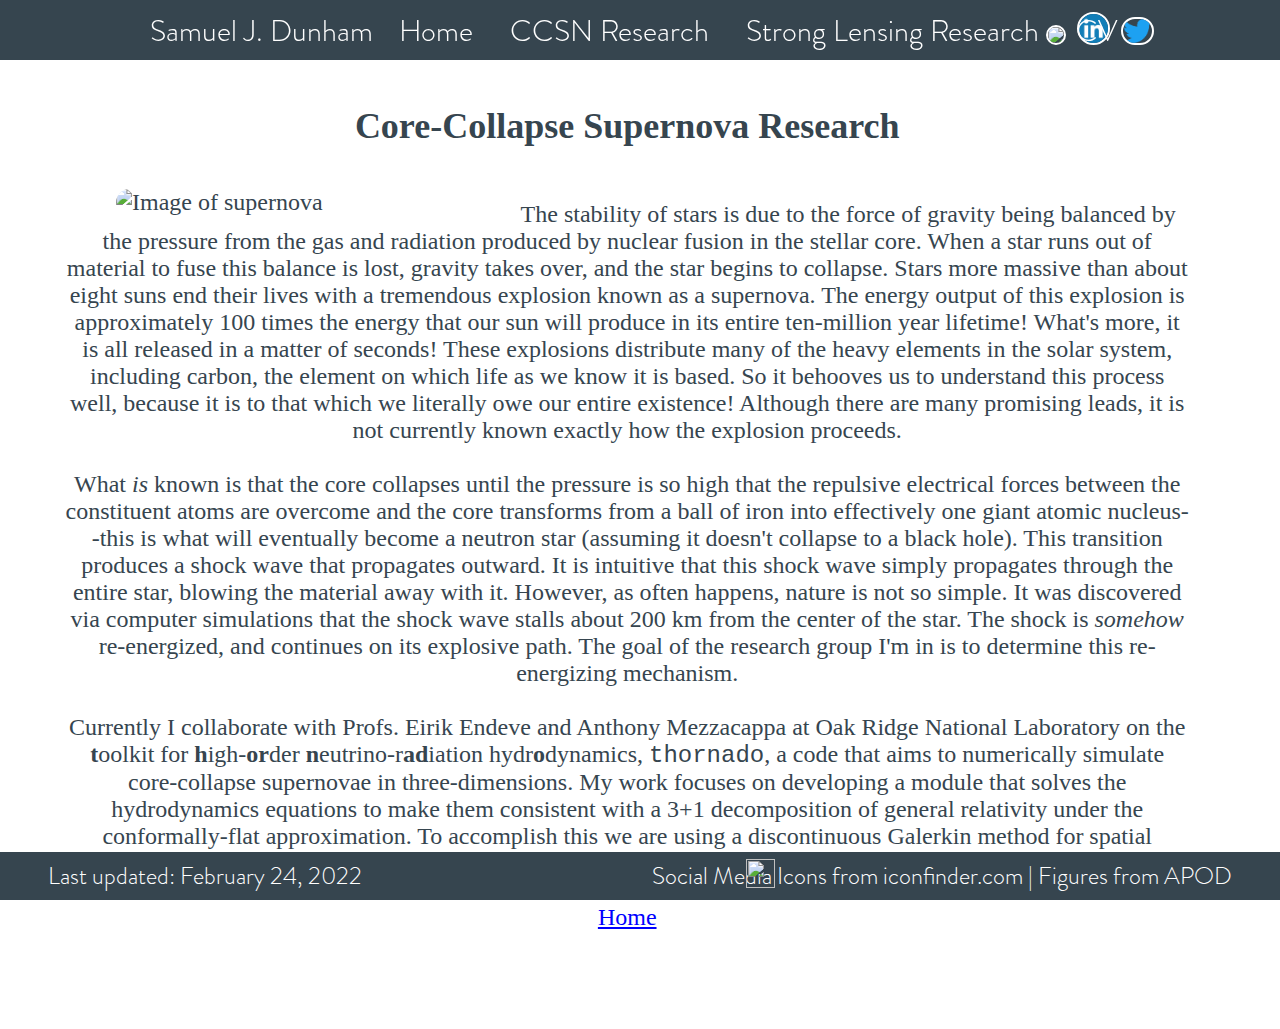
==== CCSN.html @ b5d9a145 "updates" ====
<!DOCTYPE html>
<html lang="en-US">

  <head>
    <script>
      /* Button functions taken from:
         https://www.w3schools.com/howto/
         tryit.asp?filename=tryhow_css_dropdown_navbar_click */

      /* When the user clicks on the button, toggle between hiding
         and showing the dropdown content */
      function ToggleMenuOnOff()
      {
        document.getElementById("DropdownMenu").classList.toggle("ShowMenu");
      }

      /* Close the dropdown if the user clicks outside of it */
      window.onclick = function(e)
      {
        if (!e.target.matches(".MenuButton"))
        {
          var DropdownMenu = document.getElementById("DropdownMenu");
          if (DropdownMenu.classList.contains("ShowMenu"))
          {
            DropdownMenu.classList.remove("ShowMenu");
          }
        }
      }
      /* End of button scripts */
    </script>

    <!-- Header -->

    <meta charset="UTF-8"/>
    <meta name="description" content="Professional webpage for Samuel
      J. Dunham, astronomy PhD candidate specializing in core-collapse
      supernovae"/>
    <meta name="keywords"
     content="astronomy, astrophysics, astro,
              computational astrophysics, computational astrophysicist,
              supernovae, core-collapse supernovae,
              Sam Dunham, Sam J Dunham, Sam J. Dunham,
              Samuel Dunham, Samuel J Dunham, Samuel J. Dunham,
              Sam Dunham astro, Sam J Dunham astro, Sam J. Dunham astro,
              Samuel Dunham astro, Samuel J Dunham astro,
              Samuel J. Dunham astro,
              sam dunham, sam j dunham, sam j. dunham,
              samuel dunham, samuel j dunham, samuel j. dunham,
              sam dunham astro, sam j dunham astro, sam j. dunham astro,
              samuel dunham astro, samuel j dunham astro,
              samuel j. dunham astro"/>
    <meta name="author" content="Samuel J. Dunham"/>
    <meta name="viewport" content="width=device-width,initial-scale=1"/>
    <meta name="google-site-verification"
      content="2Dwac9idP9vLbFSeAk0kUjXs6IeXM0I0acfLPQOh_IA"/>
    <meta name="robots" content="nofollow"/>

    <title>Samuel J. Dunham</title>
    <link rel="icon" href="Images/Initials.png"/>

    <link rel="stylesheet" href="style.css"/>
  </head>

  <body>

    <div class="Header">

      <div class="Name">
        Samuel J. Dunham
      </div>

      <div class="Links">
        <a href="./index.html">Home</a>
        <a href="./CCSN.html">CCSN Research</a>
        <a href="./StrongLensing.html">Strong Lensing Research</a>
        <a href="CV_DunhamSamuel.pdf" target="_blank"
           onClick="ga('send','event','Clicked on CV link','Click','CV')">
           CV</a>
      </div>

      <div class="ExternalLinks">
	<li>
	  <a href="https://github.com/dunhamsj/">
	    <img src="Images/GitHub.png" class="rounded-corners"
	     style="width:1.2em;height=1.2em"/></a>&nbsp;
	  <a href="https://www.linkedin.com/in/samueljdunham/">
	    <img src="Images/LinkedIn.png" class="rounded-corners"
	     style="width:1.2em;height=1.2em"/></a>&nbsp;
	  <a href="https://twitter.com/AstroDunham">
	    <img src="Images/Twitter.png" class="rounded-corners"
	     style="width:1.2em;height=1.2em"/></a>&nbsp;
	</li>
      </div>

    </div> <!-- End of Header -->

    <!-- End of Header -->

    <!-- Current Research -->
    <a class="SectionAnchor" id="CCSNResearch"></a><br>
    <h2 align="center">Core-Collapse Supernova Research</h2>
    <div class="row">
    <img src="Images/Supernova.jpg" hspace="50" vspace="10"
     class="rounded-corners" alt="Image of supernova" align="left"
     style="height:30%;width:30%"/>
    <p align="middle">
      The stability of stars is due to the force of gravity being
    balanced by the pressure from the gas and radiation produced by
    nuclear fusion in the stellar core. When a star runs out of
    material to fuse this balance is lost, gravity takes over, and the
    star begins to collapse. Stars more massive than
    about eight suns end their lives with a tremendous
    explosion known as a supernova. The energy output of this
    explosion is approximately 100 times the energy that our
    sun will produce in its entire ten-million year lifetime! What's
    more, it is all released in a matter of seconds! These explosions
    distribute many of the heavy elements in the solar system,
    including carbon, the element on which life as we know it is
    based. So it behooves us to understand this process well, because
    it is to that which we literally owe our entire existence!
    Although there are many promising leads, it is not currently known
    exactly how the explosion proceeds.
      <br><br>
      What <i>is</i> known is that the core collapses until the
    pressure is so high that the
    repulsive electrical forces between the constituent atoms are
    overcome and the core transforms from a ball of iron
    into effectively one giant atomic nucleus--this is what will
    eventually become a neutron star (assuming it doesn't collapse to
    a black hole). This transition produces a shock wave that
    propagates outward. It is intuitive that this shock wave simply
    propagates through the entire star, blowing the material away with
    it. However, as often happens, nature is not so simple. It was
    discovered via computer simulations that the shock wave stalls
    about 200 km from the center of the star. The shock is
    <i>somehow</i> re-energized, and continues on its explosive
    path. The goal of the research group I'm in is to determine this
    re-energizing mechanism.
      <br><br>
      Currently I collaborate with Profs. Eirik Endeve and
    Anthony Mezzacappa at Oak Ridge National Laboratory on the <b>t</b>oolkit
    for <b>h</b>igh-<b>or</b>der <b>n</b>eutrino-r<b>ad</b>iation
    hydr<b>o</b>dynamics, <a
    style="font-family:'LucidaConsole',monospace">thornado</a>, a code
    that aims to numerically simulate core-collapse supernovae in
    three-dimensions. My work focuses on developing
    a module that solves the hydrodynamics equations to make them
    consistent with a 3+1 decomposition of general relativity under
    the conformally-flat approximation. To accomplish this we are
    using a discontinuous Galerkin method for spatial discretization
    and strong-stability-preserving Runge-Kutta methods for temporal
    discretization.
      <br><br><a href="./index.html">Home</a>
    </p>
    </div>  <!-- End of Current Research -->

    <hr>

    <!-- Footer -->

    <div class="footer">
      <div class="Updated">Last updated: February 24, 2022</div>
      <img class="Logo" src="Images/Initials.png"></img>
      <div class="FigAcknowledgements">
      Social Media Icons from iconfinder.com | Figures from APOD</div>
    </div>

    <!-- End of Footer -->

    </body>

</html>
---- style.css ----
@font-face
{
  font-family : BrandonGrotesque;
  src: url( BrandonGrotesque.otf );
}

/* Make sections appear on their own rows */
div.row
{
  content : "";
  display : table;
  clear   : both;
}

/*--- Header ---*/

.Header
{
  position         : fixed;
  background-color : #36454F;
  top              : 0.0em;
  left             : 0.0em;
  width            : 100%;
  height           : 2.5em;
  font-family      : BrandonGrotesque;
}

.Header .Name
{
  position    : fixed;
  margin-top  : 0.3em;
  margin-left : 5.0em;
  font-size   : 1.25em;
  text-align  : left;
  color       : #FFFFFF;
}

.Header .Links
{
  position    : fixed;
  left        : 30%;
  margin-top  : 0.3em;
  font-size   : 1.25em;
}

.Header .Links a:link, a:visited
{
  color           : #FFFFFF;
  text-decoration : none;
  padding         : 0.5em;
}
.Header .Links a:hover
{
  color           : #FFA500;
  text-decoration : none;
}
.Header .Links a:active
{
  color           : #FFFF00;
  text-decoration : none;
}

.Header .ExternalLinks
{
  float           : right;
  list-style-type : none; /* Don't show the bullet point */
  margin-right    : 5.0em;
  margin-top      : 0.5em;
}

/* --- Images --- */
img.rounded-corners
{
  border-radius : 30px;
  border        : 2px solid #FFFFFF;
}

hr
{
  width  : 70%;
  margin : 2% auto;
  border : 2px solid white;
}

/*--- Body ---*/
body
{
  margin-left           : 5.0%;
  margin-right          : 7.0%;
  margin-top            : 2.0em;
  margin-bottom         : 2.0em;
  font-family           : Mission Script;
  font-size             : 1.5em;
  color                 : #36454F;
  background-color      : #FFFFFF;
  opacity               : 1.0;
}
p a:link
{
  color : #0000FF;
}
p a:visited
{
  color : #0000FF;
}
p a:hover
{
  color : #FF0000;
}
p a:active
{
  color : #FFFF00;
}

/*--- Footer ---*/
.footer
{
  position         : fixed;
  left             : 0.0em;
  bottom           : 0.0em;
  width            : 100%;
  background-color : #36454F;
  color            : #FFFFFF;
  font-size        : 1.0em;
  height           : 2.0em;
  border-top       : 3px solid #FFFFFF;
  font-family      : BrandonGrotesque;
}
.footer .Updated
{
  padding-top : 0.3em;
  float       : left;
  margin-left : 2.0em;
}
.footer .Logo
{
  position    : relative;
  left        : 30%;
  padding-top : 0.3em;
  width       : 1.2em;
  height      : 1.2em;
}
.footer .FigAcknowledgements
{
  padding-top  : 0.3em;
  float        : right;
  margin-right : 2.0em;
}

/* Taken from:
https://stackoverflow.com/questions/10732690/offsetting-an-html-
anchor-to-adjust-for-fixed-header */
a.TopAnchor
{
  display    : block;
  position   : relative;
  top        : -10em;
  visibility : hidden;
}
a.SectionAnchor
{
  display    : block;
  position   : relative;
  top        : -1em;
  visibility : hidden;
}
a.SectionAnchor:hover
{
  color : #36464F;
}
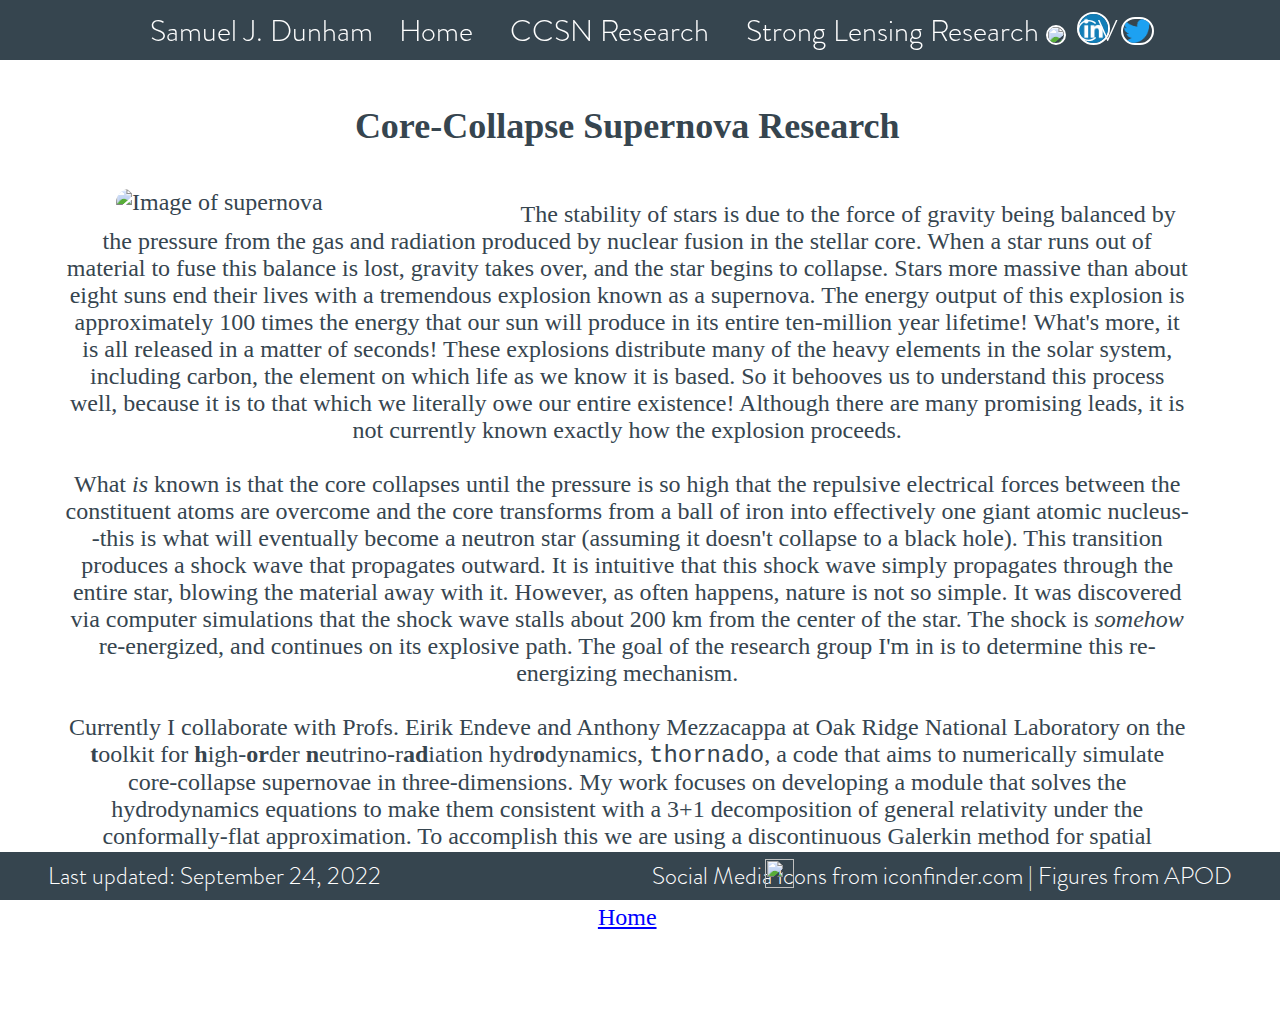
==== commit 7df9372d: "udpate" ====
--- a/CCSN.html
+++ b/CCSN.html
@@ -159,7 +159,7 @@
     <!-- Footer -->
 
     <div class="footer">
-      <div class="Updated">Last updated: February 24, 2022</div>
+      <div class="Updated">Last updated: September 24, 2022</div>
       <img class="Logo" src="Images/Initials.png"></img>
       <div class="FigAcknowledgements">
       Social Media Icons from iconfinder.com | Figures from APOD</div>
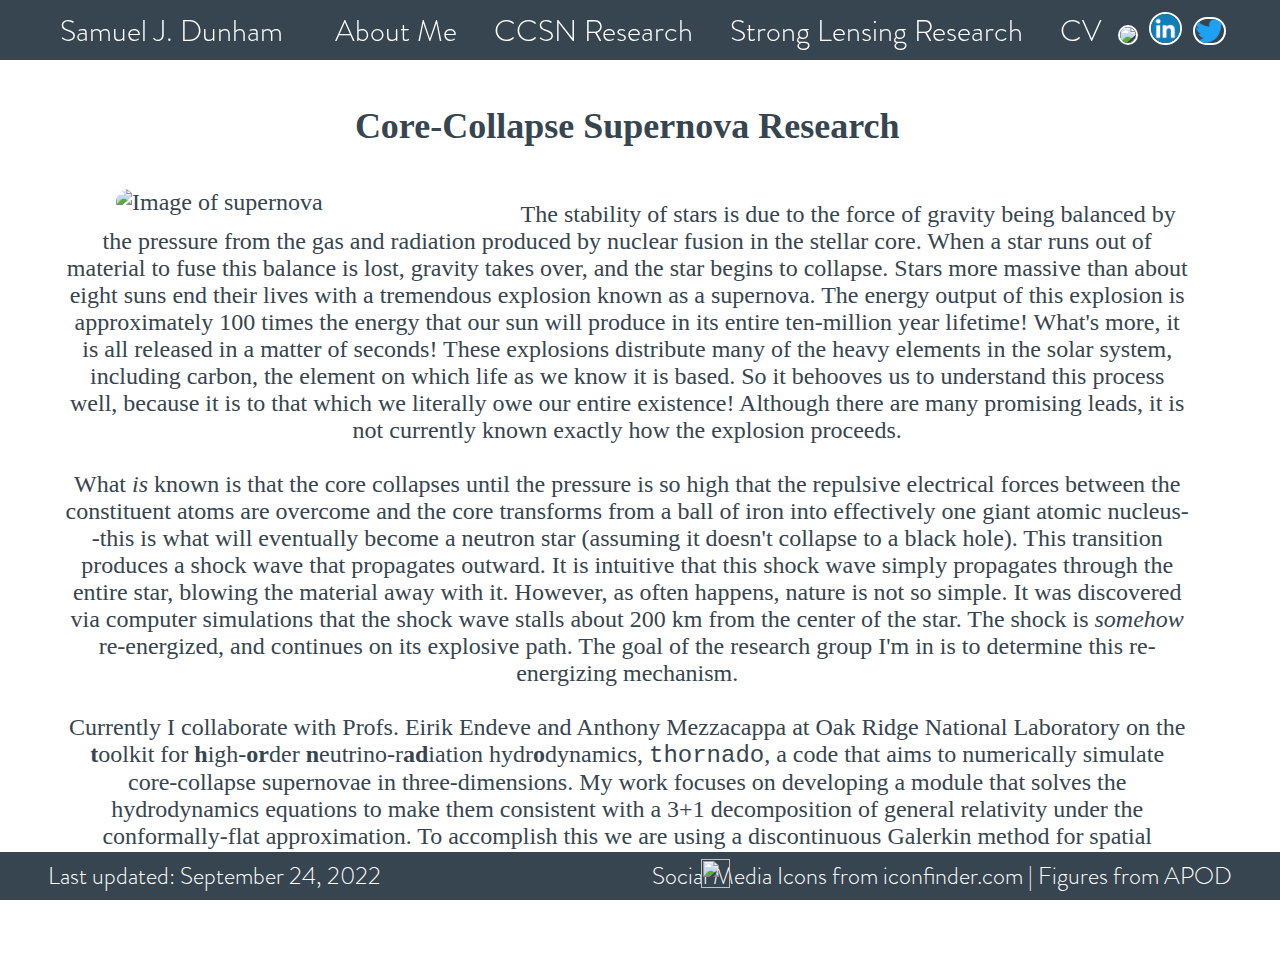
==== commit 4da98425: "more updates" ====
--- a/CCSN.html
+++ b/CCSN.html
@@ -70,7 +70,7 @@
       </div>
 
       <div class="Links">
-        <a href="./index.html">Home</a>
+        <a href="./index.html">About Me</a>
         <a href="./CCSN.html">CCSN Research</a>
         <a href="./StrongLensing.html">Strong Lensing Research</a>
         <a href="CV_DunhamSamuel.pdf" target="_blank"
@@ -150,7 +150,6 @@
     using a discontinuous Galerkin method for spatial discretization
     and strong-stability-preserving Runge-Kutta methods for temporal
     discretization.
-      <br><br><a href="./index.html">Home</a>
     </p>
     </div>  <!-- End of Current Research -->
 
--- a/style.css
+++ b/style.css
@@ -29,7 +29,7 @@
 {
   position    : fixed;
   margin-top  : 0.3em;
-  margin-left : 5.0em;
+  margin-left : 2.0em;
   font-size   : 1.25em;
   text-align  : left;
   color       : #FFFFFF;
@@ -38,7 +38,7 @@
 .Header .Links
 {
   position    : fixed;
-  left        : 30%;
+  left        : 25%;
   margin-top  : 0.3em;
   font-size   : 1.25em;
 }
@@ -64,7 +64,7 @@
 {
   float           : right;
   list-style-type : none; /* Don't show the bullet point */
-  margin-right    : 5.0em;
+  margin-right    : 2.0em;
   margin-top      : 0.5em;
 }
 
@@ -135,7 +135,7 @@
 .footer .Logo
 {
   position    : relative;
-  left        : 30%;
+  left        : 25%;
   padding-top : 0.3em;
   width       : 1.2em;
   height      : 1.2em;
